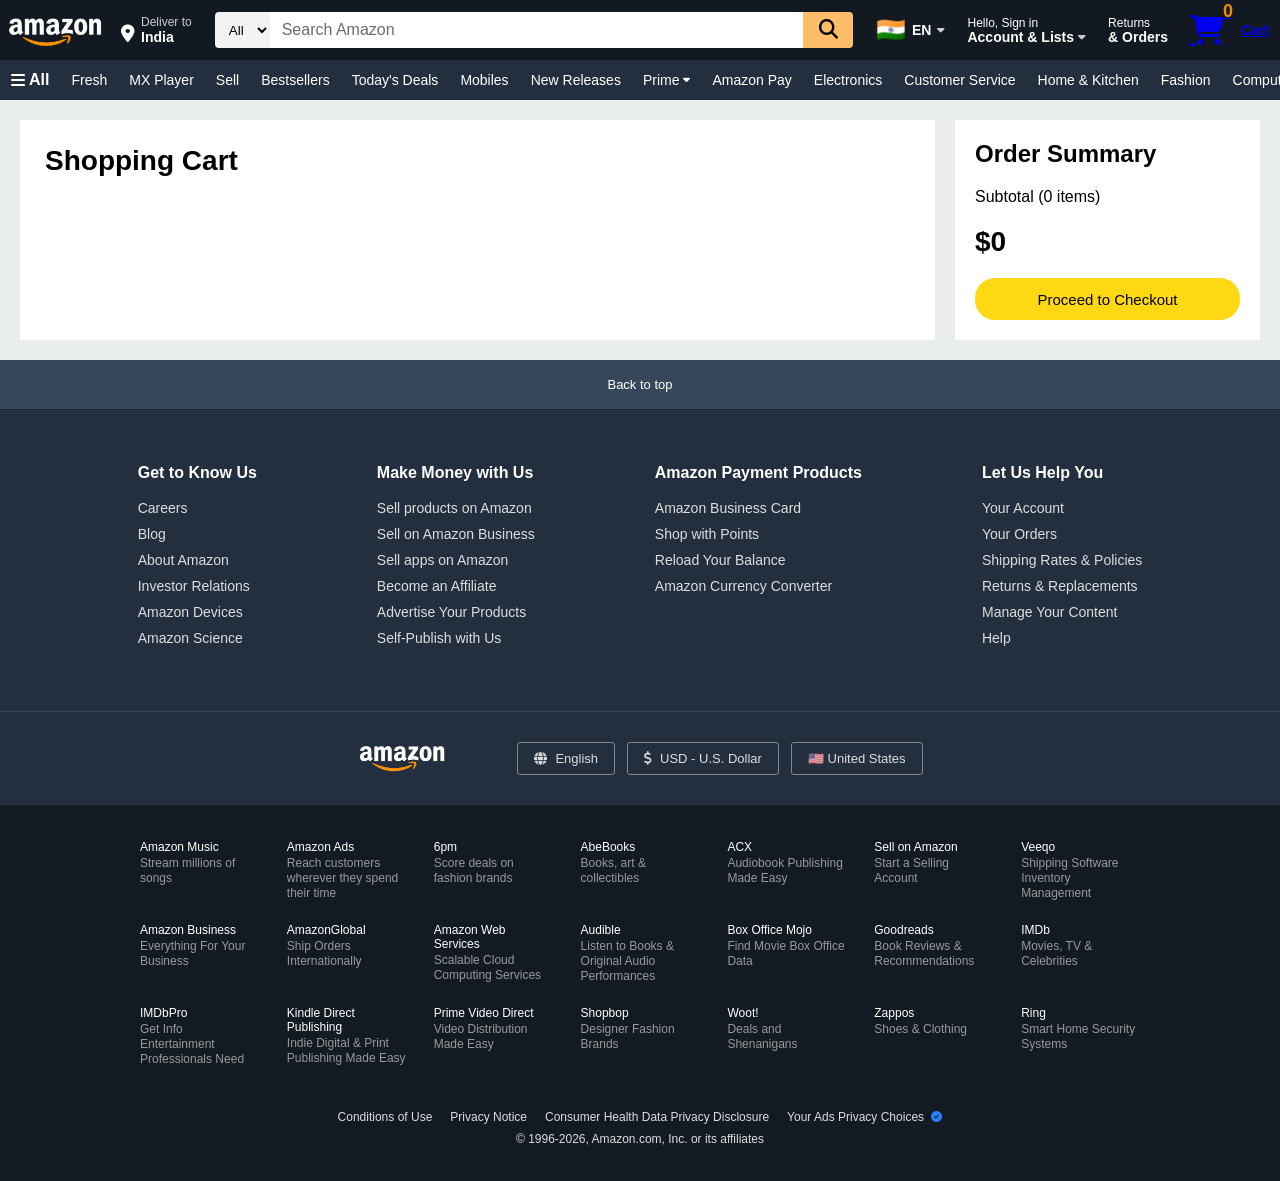
==== cart.html @ 932f5ee3 "Implement dynamic cart system and shared common functionality" ====
<!DOCTYPE html>
<html lang="en">

<head>
    <meta charset="UTF-8">
    <meta name="viewport" content="width=device-width, initial-scale=1.0">
    <title>Amazon Clone | Cart</title>
    <!-- CSS -->
    <link rel="stylesheet" href="css/cart.css">
    <link rel="stylesheet" href="css/common.css">
    <!-- Font Awesome -->
    <link rel="stylesheet" href="https://cdnjs.cloudflare.com/ajax/libs/font-awesome/6.7.2/css/all.min.css">
</head>

<body>
    <!--Navbar Starts-->
    <div class="navbar">
        <div class="nav-logo border">
            <a href="#">
                <img src="assets/icons/amazon_logo.png" alt="Amazon Logo">
            </a>
        </div>
        <div class="nav-address nav-box border">
            <div class="address-icon">
                <i class="fa-solid fa-location-dot"></i>
            </div>
            <div class="address-text">
                <p class="add-first">
                    Deliver to
                </p>
                <p class="add-second">
                    India
                </p>
            </div>
        </div>
        <div class="nav-search">
            <select class="search-select">
                <option>All</option>
                <option>Electronics</option>
                <option>Books</option>
            </select>
            <input type="text" class="search-input" placeholder="Search Amazon">
            <button class="search-button">
                <i class="fa-solid fa-magnifying-glass"></i>
            </button>
        </div>
        <div class="nav-language nav-box border">
            <span class="lang-icon">
                🇮🇳
            </span>
            <span class="lang-text">EN</span>
            <span class="lang-dropdown">
                <i class="fa-solid fa-caret-down"></i>
            </span>
        </div>
        <div class="nav-item nav-box border">
            <p class="nav-small">
                Hello, Sign in
            </p>
            <p class="nav-large">
                <span>Account & Lists</span>
                <i class="fa-solid fa-caret-down"></i>
            </p>
        </div>
        <div class="nav-item nav-box border">
            <p class="nav-small">
                Returns
            </p>
            <p class="nav-large">
                & Orders
            </p>
        </div>
        <a href="cart.html" class="nav-cart nav-box border">
            <i class="fa-solid fa-cart-shopping"></i>
            <span id="cartCount" class="cart-count">
                0
            </span>
            <span class="cart-text">
                Cart
            </span>
        </a>
    </div>
    <!-- Navbar Ends -->
    <!-- Panel Starts here-->
    <div class="panel">
        <div class="panel-all border">
            <i class="fa-solid fa-bars"></i>
            <span>All</span>
        </div>
        <div class="panel-links">
            <div class="panel-option border">
                <span>Fresh</span>
            </div>
            <div class="panel-option border">
                <span>MX Player</span>
            </div>
            <div class="panel-option border">
                <span>Sell</span>
            </div>
            <div class="panel-option border">
                <span>Bestsellers</span>
            </div>
            <div class="panel-option border">
                <span>Today's Deals</span>
            </div>
            <div class="panel-option border">
                <span>Mobiles</span>
            </div>
            <div class="panel-option border">
                <span>New Releases</span>
            </div>
            <div class="panel-option border">
                <span>Prime</span>
                <i class="fa-solid fa-caret-down"></i>
            </div>
            <div class="panel-option border">
                <span>Amazon Pay</span>
            </div>
            <div class="panel-option border">
                <span>Electronics</span>
            </div>
            <div class="panel-option border">
                <span>Customer Service</span>
            </div>
            <div class="panel-option border">
                <span>Home & Kitchen</span>
            </div>
            <div class="panel-option border">
                <span>Fashion</span>
            </div>
            <div class="panel-option border">
                <span>Computers</span>
            </div>
            <div class="panel-option border">
                <span>Toys & Games</span>
            </div>
        </div>
    </div>
    <!-- Panel Ends here -->
    <main class="cart-page">
        <section class="cart-left">
            <h1>Shopping Cart</h1>
            <div id="cartItems"></div>
        </section>
        <aside class="cart-right">
            <div class="summary-card">
                <h2>Order Summary</h2>
                <p>
                    Subtotal (<span id="totalItems">0</span> items)
                </p>
                <h3>
                    $<span id="subtotal">0</span>
                </h3>
                <button class="checkout-btn">
                    Proceed to Checkout
                </button>
            </div>
        </aside>
    </main>

    <footer>
        <div class="back-to-top">
            Back to top
        </div>
        <div class="footer-main">
            <div class="footer-column">
                <h3>Get to Know Us</h3>
                <a href="#">Careers</a>
                <a href="#">Blog</a>
                <a href="#">About Amazon</a>
                <a href="#">Investor Relations</a>
                <a href="#">Amazon Devices</a>
                <a href="#">Amazon Science</a>
            </div>
            <div class="footer-column">
                <h3>Make Money with Us</h3>
                <a href="#">Sell products on Amazon</a>
                <a href="#">Sell on Amazon Business</a>
                <a href="#">Sell apps on Amazon</a>
                <a href="#">Become an Affiliate</a>
                <a href="#">Advertise Your Products</a>
                <a href="#">Self-Publish with Us</a>
            </div>
            <div class="footer-column">
                <h3>Amazon Payment Products</h3>
                <a href="#">Amazon Business Card</a>
                <a href="#">Shop with Points</a>
                <a href="#">Reload Your Balance</a>
                <a href="#">Amazon Currency Converter</a>
            </div>
            <div class="footer-column">
                <h3>Let Us Help You</h3>
                <a href="#">Your Account</a>
                <a href="#">Your Orders</a>
                <a href="#">Shipping Rates & Policies</a>
                <a href="#">Returns & Replacements</a>
                <a href="#">Manage Your Content</a>
                <a href="#">Help</a>
            </div>
        </div>
        <div class="footer-middle">
            <div class="footer-logo">
                <img src="assets/icons/amazon_logo.png" alt="Amazon Logo">
            </div>
            <div class="footer-options">
                <button class="footer-btn">
                    <i class="fa-solid fa-globe"></i>
                    English
                </button>
                <button class="footer-btn">
                    <i class="fa-solid fa-dollar-sign"></i>
                    USD - U.S. Dollar
                </button>
                <button class="footer-btn">
                    🇺🇸 United States
                </button>
            </div>
        </div>
        <div class="footer-services">
            <div class="services-grid">
                <div class="service">
                    <h4>Amazon Music</h4>
                    <p>Stream millions of songs</p>
                </div>
                <div class="service">
                    <h4>Amazon Ads</h4>
                    <p>Reach customers wherever they spend their time</p>
                </div>
                <div class="service">
                    <h4>6pm</h4>
                    <p>Score deals on fashion brands</p>
                </div>
                <div class="service">
                    <h4>AbeBooks</h4>
                    <p>Books, art & collectibles</p>
                </div>
                <div class="service">
                    <h4>ACX</h4>
                    <p>Audiobook Publishing Made Easy</p>
                </div>
                <div class="service">
                    <h4>Sell on Amazon</h4>
                    <p>Start a Selling Account</p>
                </div>
                <div class="service">
                    <h4>Veeqo</h4>
                    <p>Shipping Software Inventory Management</p>
                </div>
                <div class="service">
                    <h4>Amazon Business</h4>
                    <p>Everything For Your Business</p>
                </div>
                <div class="service">
                    <h4>AmazonGlobal</h4>
                    <p>Ship Orders Internationally</p>
                </div>
                <div class="service">
                    <h4>Amazon Web Services</h4>
                    <p>Scalable Cloud Computing Services</p>
                </div>
                <div class="service">
                    <h4>Audible</h4>
                    <p>Listen to Books & Original Audio Performances</p>
                </div>
                <div class="service">
                    <h4>Box Office Mojo</h4>
                    <p>Find Movie Box Office Data</p>
                </div>
                <div class="service">
                    <h4>Goodreads</h4>
                    <p>Book Reviews & Recommendations</p>
                </div>
                <div class="service">
                    <h4>IMDb</h4>
                    <p>Movies, TV & Celebrities</p>
                </div>
                <div class="service">
                    <h4>IMDbPro</h4>
                    <p>Get Info Entertainment Professionals Need</p>
                </div>
                <div class="service">
                    <h4>Kindle Direct Publishing</h4>
                    <p>Indie Digital & Print Publishing Made Easy</p>
                </div>
                <div class="service">
                    <h4>Prime Video Direct</h4>
                    <p>Video Distribution Made Easy</p>
                </div>
                <div class="service">
                    <h4>Shopbop</h4>
                    <p>Designer Fashion Brands</p>
                </div>
                <div class="service">
                    <h4>Woot!</h4>
                    <p>Deals and Shenanigans</p>
                </div>
                <div class="service">
                    <h4>Zappos</h4>
                    <p>Shoes & Clothing</p>
                </div>
                <div class="service">
                    <h4>Ring</h4>
                    <p>Smart Home Security Systems</p>
                </div>
            </div>
        </div>
        <div class="footer-bottom">
            <div class="footer-bottom-links">
                <a href="#">Conditions of Use</a>
                <a href="#">Privacy Notice</a>
                <a href="#">Consumer Health Data Privacy Disclosure</a>
                <a href="#">Your Ads Privacy Choices <i class="fa-solid fa-circle-check"></i></a>
            </div>
            <p>
                © 1996-2026, Amazon.com, Inc. or its affiliates
            </p>
        </div>
    </footer>


    <!-- JavaScript -->
    <script src="js/common.js"></script>
    <script src="js/cart.js"></script>
</body>

</html>
---- css/cart.css ----
body{
    background:#eaeded;
}
.cart-page{
    max-width:1500px;
    margin:20px auto;
    display:grid;
    grid-template-columns:3fr 1fr;
    gap:20px;
    padding:0 20px;
}
.cart-left{
    background:white;
    padding:25px;
}
.cart-left h1{
    font-size:28px;
    margin-bottom:25px;
}
.cart-right{
    background:white;
    padding:20px;
    height:fit-content;
}
.summary-card h2{
    margin-bottom:20px;
}
.summary-card h3{
    margin:20px 0;
    font-size:28px;
}
.checkout-btn{
    width:100%;
    height:42px;
    border:none;
    border-radius:20px;
    background:#FFD814;
    cursor:pointer;
    font-size:15px;
}
.checkout-btn:hover{
    background:#F7CA00;
}
.cart-item{
    display:flex;
    gap:20px;
    padding:20px 0;
    border-bottom:1px solid #ddd;
}
.cart-item img{
    width:170px;
    height:170px;
    object-fit:contain;
}
.cart-info{
    flex:1;
}
.cart-info h3{
    font-size:20px;
    margin-bottom:12px;
    font-weight:500;
}
.cart-info h2{
    color:#B12704;
}
---- css/common.css ----
body {
   
    font-family: Arial, Helvetica, sans-serif;
}
* {
    margin: 0;
    padding: 0;
    box-sizing: border-box;
}
/*           NAVBAR            */
.navbar {
    display: flex;
    height: 60px;
    background-color: #131921;
    color: white;
}
.nav-logo{
    width:110px;
    height:60px;
    padding-top:4px;
    display:flex;
    justify-content:center;
    align-items:center;
}
.nav-logo a{
    display:flex;
    justify-content:center;
    align-items:center;
    width:100%;
    height:100%;
}
.nav-logo img{
    width:98px;
    height:auto;
    object-fit:contain;
    display:block;
}
.border {
    border: 1.5px solid transparent;
    border-radius: 2px;
}

.border:hover {
    border: 1.5px solid white;
    border-radius: 2px;

}

.nav-address{
    display:flex;
    align-items:center;
    padding:0 10px;
    cursor:pointer;
}.address-icon{
    color:white;
    font-size:18px;
    margin-right:6px;
    margin-top:8px;
}
.address-text{
    display:flex;
    flex-direction:column;
}
.add-first {
    color: #cccccc;
    font-size: 0.75rem;
}
.add-second {
    color: white;
    font-size: 0.875rem;
    font-weight: bold;
}
.nav-search {
    border: 2px solid transparent;
    display: flex;
    flex-grow: 1;
    height: 40px;
    margin: 0 10px;
    align-self: center;

}

.search-select {
    width: 55px;
    border: none;
    border-top-left-radius: 4px;
    border-bottom-left-radius: 4px;
    text-align: center;
    background-color: #f3f3f3;
    cursor: pointer;
}

.search-input {
    flex-grow: 1;
    border: none;
    padding: 0 12px;
    font-size: 1rem;
}

.search-input::placeholder {
    color: #6b6b6b;
}

.search-button {
    width: 50px;
    border: none;
    background-color: #febd69;
    border-top-right-radius: 4px;
    border-bottom-right-radius: 4px;
    font-size: 1.2rem;
    cursor: pointer;
}

.nav-search:hover {
    border-color: #f3a847;

}

.nav-language {
    display: flex;
    align-items: center;
    padding: 0 10px;
    cursor: pointer;
    gap: 6px;
    justify-content: center;
}

.lang-icon {
    font-size: 1.5rem;
}

.lang-text {
    font-weight: bold;
    font-size: 0.875rem;
}

.lang-dropdown {

    font-size: 0.75rem;
    color: #cccccc;
}

.nav-large {
    display: flex;
    align-items: center;
    justify-content: flex-start;
    gap: 4px;
    font-size: 14px;
    font-weight: 700;
    line-height: 15px;
}

.nav-large i {
    font-size: 0.75rem;
    color: #cccccc;
}

.nav-item {
    height: 60px;
    display: flex;
    flex-direction: column;
    justify-content: center;
    align-items: flex-start;
    padding: 0 10px;
    cursor: pointer;
    text-align: left;
}

.nav-small {
    font-size: 0.75rem;
    line-height:14px;
}

.nav-cart {
    display: flex;
    align-items: center;
    justify-content: center;
    padding: 0 10px;
    gap: 5px;
    cursor: pointer;
}
.cart-count{
    color:#F08804;
    font-size:18px;
    font-weight:700;
    margin-left:-6px;
    margin-right:3px;
    align-self:flex-start;
}
.cart-text {
    font-size: 0.875rem;
    font-weight: bold;


}

.nav-cart i {
    font-size: 30px;
}


.nav-box {
    height: 60px;
}
/*          NAVBAR           */
/*            PANEL          */
.panel {
    height: 40px;
    background-color: #232f3e;
    color: white;

    display: flex;
    align-items: center;
}

.panel-all {
    display: flex;
    align-items: center;
    gap: 4px;
    height: 100%;
    padding: 0 10px;
    cursor: pointer;

    font-weight: 600;

}

.panel-links {
    display: flex;
    align-items: center;
    height: 100%;
    flex-grow: 1;
}

.panel-option {
    display: flex;
    align-items: center;
    height: 100%;
    padding: 0 10px;
    cursor: pointer;
    font-size: 0.875rem;
    white-space: nowrap;
    gap: 4px;
}

.panel-option i {
    font-size: 0.7rem;
}
/*==========PANEL===========*/

/*================ FOOTER =================*/
.back-to-top{
    height:49px;
    background:#37475A;
    color:white;
    display:flex;
    justify-content:center;
    align-items:center;
    font-size:13px;
    cursor:pointer;
    transition:.2s;
}
.back-to-top:hover{
    background:#485769;
}
.footer-main{
    background:#232F3E;
    color:white;
    display:flex;
    justify-content:center;
    gap:120px;
    padding:55px 60px;
}
.footer-column{
    display:flex;
    flex-direction:column;
}
.footer-column h3{
    font-size:16px;
    font-weight:700;
    margin-bottom:18px;
}
.footer-column a{
    color:#DDDDDD;
    text-decoration:none;
    font-size:14px;
    margin-bottom:10px;
}
.footer-column a:hover{
    text-decoration:underline;
}
.footer-middle{
    background: #232F3E;
    border-top:1px solid #3a4553;
    display:flex;
    justify-content:center;
    align-items:center;
    gap:70px;
    padding: 30px 20px;
}
.footer-logo{
    display:flex;
    justify-content:center;
    align-items:center;
}
.footer-logo img{
    width:90px;
    height:auto;
    display: block;
}
.footer-options{
    display:flex;
    gap:12px;
}
.footer-btn{
    background:transparent;
    color:#DDD;
    border:1px solid #848688;
    border-radius:3px;
    padding: 8px 16px;
    cursor:pointer;
    font-size:13px;
    font-weight:400;
    display:flex;
    align-items:center;
    gap:8px;
}
.footer-btn:hover{
    border-color:white;
}
.footer-links{
    gap:90px;
}
.footer-services{
    background:#131A22;
    padding:35px 0 25px;
}
.services-grid{
    width:1000px;
    margin:auto;
    display:grid;
    grid-template-columns:repeat(7,1fr);
    gap:22px 28px;
}
.service{
    cursor:pointer
}
.service h4{
    color:white;
    font-size:12px;
    font-weight:400;
    margin-bottom:2px;
}
.service p{
    color:#999;
    font-size:12px;
    line-height:1.25;
}
.service:hover h4, .service:hover p{
    text-decoration:underline;
}
.footer-bottom{
    background:#131A22;
    text-align:center;
    padding:18px 0 35px;
}
.footer-bottom-links{
    display:flex;
    justify-content: center;
    align-items: center;
    gap: 18px;
    flex-wrap: wrap;
    margin-bottom: 8px;
}
.footer-bottom-links a{
    color:#DDD;
    font-size:12px;
    text-decoration: none;
}
.footer-bottom-links a:hover{
    text-decoration: underline;
}
.footer-bottom p{
    color:#DDD;
    font-size: 12px;
}
.footer-bottom i{
    color:#2A7FFF;
    margin-left:4px;
    font-size:11px;
}
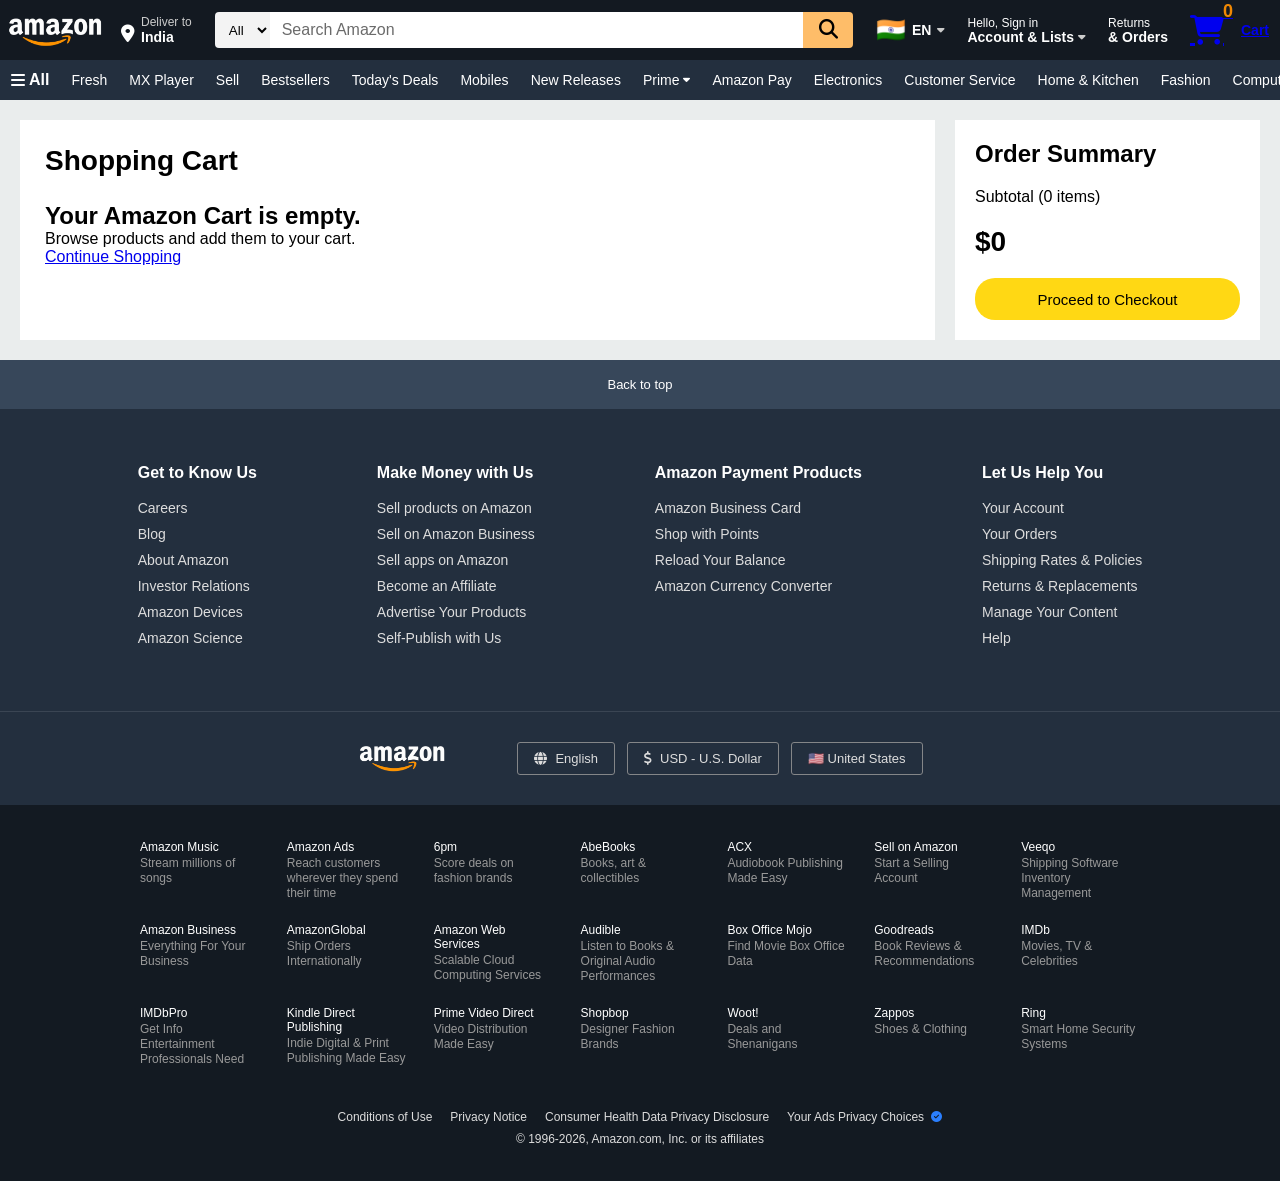
==== commit 36f66cd0: "refactor: separate product data into dedicated products module" ====
--- a/cart.html
+++ b/cart.html
@@ -319,6 +319,7 @@
 
 
     <!-- JavaScript -->
+    <script src="js/products.js"></script>
     <script src="js/common.js"></script>
     <script src="js/cart.js"></script>
 </body>
--- a/css/cart.css
+++ b/css/cart.css
@@ -62,4 +62,42 @@
 }
 .cart-info h2{
     color:#B12704;
+}
+.qty-controls{
+display:flex;
+align-items:center;
+gap:12px;
+margin:18px 0;
+}
+.qty-controls button{
+width:34px;
+height:34px;
+border:none;
+border-radius:50%;
+background:#FFD814;
+cursor:pointer;
+font-size:20px;
+font-weight:bold;
+transition:.2s;
+}
+.qty-controls button:hover{
+background:#F7CA00;
+}
+.qty-controls span{
+font-size:18px;
+font-weight:bold;
+min-width:24px;
+text-align:center;
+}
+.delete-btn{
+background:none;
+border:none;
+color:#007185;
+cursor:pointer;
+font-size:15px;
+padding:0;
+}
+.delete-btn:hover{
+color:#C7511F;
+text-decoration:underline;
 }
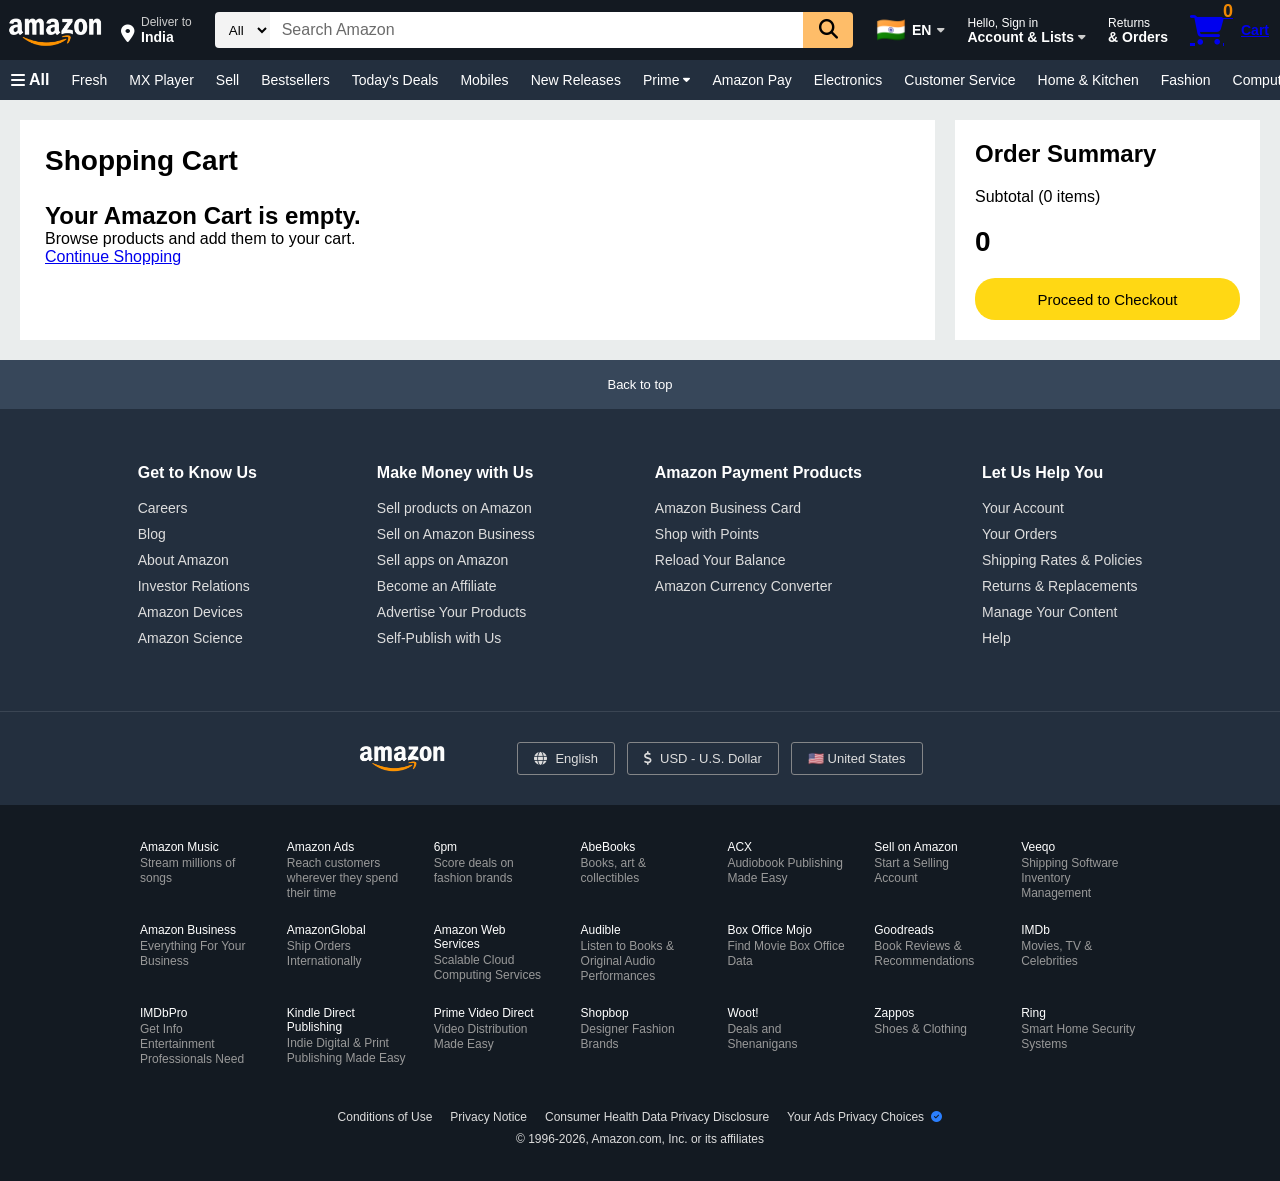
==== commit 490c01fb: "Complete dynamic shopping cart with quantity management and shared utilities" ====
--- a/cart.html
+++ b/cart.html
@@ -149,7 +149,7 @@
                     Subtotal (<span id="totalItems">0</span> items)
                 </p>
                 <h3>
-                    $<span id="subtotal">0</span>
+                    <span id="subtotal">$0</span>
                 </h3>
                 <button class="checkout-btn">
                     Proceed to Checkout
@@ -320,6 +320,7 @@
 
     <!-- JavaScript -->
     <script src="js/products.js"></script>
+    <script src="js/utils.js"></script>
     <script src="js/common.js"></script>
     <script src="js/cart.js"></script>
 </body>
--- a/css/common.css
+++ b/css/common.css
@@ -389,3 +389,21 @@
     margin-left:4px;
     font-size:11px;
 }
+.toast{
+position:fixed;
+bottom:30px;
+right:30px;
+background:#131921;
+color:white;
+padding:14px 22px;
+border-radius:8px;
+font-size:15px;
+opacity:0;
+transform:translateY(20px);
+transition:.3s;
+z-index:9999;
+}
+.toast.show{
+opacity:1;
+transform:translateY(0);
+}
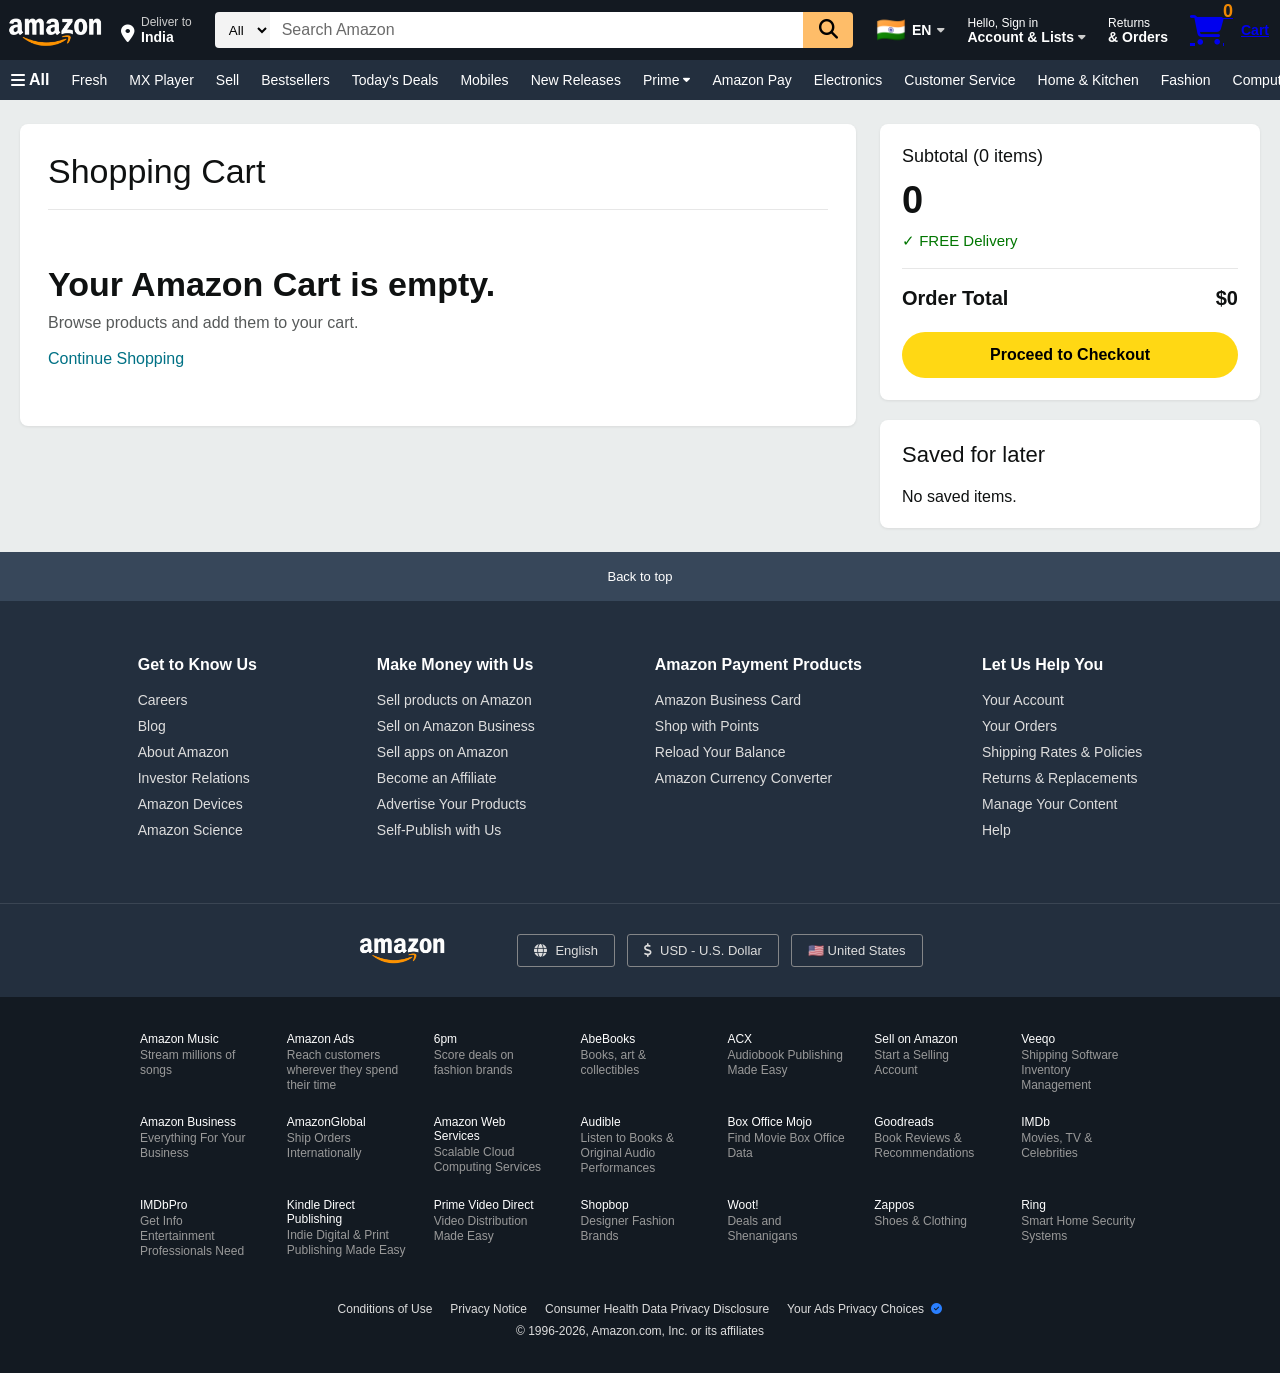
==== commit 4c37902c: "feat: complete Amazon-inspired cart page redesign" ====
--- a/cart.html
+++ b/cart.html
@@ -138,24 +138,63 @@
     </div>
     <!-- Panel Ends here -->
     <main class="cart-page">
+
         <section class="cart-left">
+
             <h1>Shopping Cart</h1>
+
+            <hr class="cart-divider">
+
             <div id="cartItems"></div>
+
         </section>
+
         <aside class="cart-right">
+
             <div class="summary-card">
-                <h2>Order Summary</h2>
-                <p>
+
+                <h2 class="summary-title">
                     Subtotal (<span id="totalItems">0</span> items)
+                </h2>
+
+                <h3 id="subtotal">$0</h3>
+
+                <p class="summary-delivery">
+                    ✓ FREE Delivery
                 </p>
-                <h3>
-                    <span id="subtotal">$0</span>
-                </h3>
+
+                <hr class="summary-divider">
+
+                <div class="summary-total">
+
+                    <span>Order Total</span>
+
+                    <span id="summaryTotal">$0</span>
+
+                </div>
+
                 <button class="checkout-btn">
+
                     Proceed to Checkout
+
                 </button>
-            </div>
+
+            </div>
+
+            <section class="saved-section">
+
+                <h2 class="saved-heading">
+
+                    Saved for later
+
+                </h2>
+
+                <div id="savedItems"></div>
+
+            </section>
+
         </aside>
+
     </main>
 
     <footer>
--- a/css/cart.css
+++ b/css/cart.css
@@ -1,103 +1,687 @@
+/* ==========================================
+   CART PAGE
+========================================== */
+
 body{
     background:#eaeded;
-}
+    font-family:Arial, Helvetica, sans-serif;
+    color:#0f1111;
+}
+
+/* ==========================================
+   MAIN LAYOUT
+========================================== */
+
 .cart-page{
+
     max-width:1500px;
-    margin:20px auto;
+
+    margin:24px auto;
+
+    padding:0 20px;
+
     display:grid;
-    grid-template-columns:3fr 1fr;
+
+    grid-template-columns:minmax(0,3fr) 380px;
+
+    gap:24px;
+
+    align-items:start;
+
+}
+
+/* ==========================================
+   LEFT SECTION
+========================================== */
+
+.cart-left{
+
+    background:#fff;
+
+    border-radius:8px;
+
+    padding:28px;
+
+    box-shadow:0 1px 3px rgba(15,17,17,.08);
+
+}
+
+.cart-left h1{
+
+    font-size:34px;
+
+    font-weight:500;
+
+    margin-bottom:18px;
+
+    color:#0f1111;
+
+}
+
+.cart-divider{
+
+    border:none;
+
+    border-top:1px solid #e7e7e7;
+
+    margin-bottom:25px;
+
+}
+
+/* ==========================================
+   RIGHT COLUMN
+========================================== */
+
+.cart-right{
+
+    display:flex;
+
+    flex-direction:column;
+
     gap:20px;
-    padding:0 20px;
-}
-.cart-left{
-    background:white;
-    padding:25px;
-}
-.cart-left h1{
+
+}
+
+/* ==========================================
+   ORDER SUMMARY
+========================================== */
+
+.summary-card{
+
+    background:#fff;
+
+    border-radius:8px;
+
+    padding:22px;
+
+    box-shadow:0 1px 3px rgba(15,17,17,.08);
+
+}
+
+.summary-title{
+
+    font-size:18px;
+
+    font-weight:500;
+
+    margin-bottom:12px;
+
+}
+
+#subtotal{
+
+    display:block;
+
+    font-size:38px;
+
+    font-weight:700;
+
+    margin:10px 0;
+
+}
+
+.summary-delivery{
+
+    color:#007600;
+
+    font-size:15px;
+
+    margin-bottom:18px;
+
+}
+
+.summary-divider{
+
+    border:none;
+
+    border-top:1px solid #e7e7e7;
+
+    margin:18px 0;
+
+}
+
+.summary-total{
+
+    display:flex;
+
+    justify-content:space-between;
+
+    align-items:center;
+
+    font-size:20px;
+
+    font-weight:700;
+
+    margin-bottom:22px;
+
+}
+
+.checkout-btn{
+
+    width:100%;
+
+    height:46px;
+
+    border:none;
+
+    border-radius:999px;
+
+    background:#ffd814;
+
+    cursor:pointer;
+
+    font-size:16px;
+
+    font-weight:600;
+
+    transition:.2s;
+
+}
+
+.checkout-btn:hover{
+
+    background:#f7ca00;
+
+}
+
+/* ==========================================
+   EMPTY CART
+========================================== */
+
+.empty-cart{
+
+    padding:30px 0;
+
+}
+
+.empty-cart h2{
+
+    font-size:34px;
+
+    margin-bottom:10px;
+
+}
+
+.empty-cart p{
+
+    color:#565959;
+
+    margin-bottom:18px;
+
+}
+
+.empty-cart a{
+
+    color:#007185;
+
+    text-decoration:none;
+
+    font-weight:500;
+
+}
+
+.empty-cart a:hover{
+
+    text-decoration:underline;
+
+}
+
+/* ==========================================
+   CART ITEM
+========================================== */
+
+.cart-item{
+
+    display:grid;
+
+    grid-template-columns:170px 1fr 140px;
+
+    gap:22px;
+
+    padding:20px 0;
+
+    border-bottom:1px solid #e7e7e7;
+
+    align-items:flex-start;
+
+}
+
+/* ---------- IMAGE ---------- */
+
+.cart-image{
+
+    width:170px;
+
+    display:flex;
+
+    justify-content:center;
+
+    align-items:flex-start;
+
+}
+
+.cart-image img{
+
+    width:150px;
+
+    height:150px;
+
+    object-fit:contain;
+
+}
+
+/* ---------- DETAILS ---------- */
+
+.cart-details{
+
+    display:flex;
+
+    flex-direction:column;
+
+}
+
+.cart-title{
+
+    font-size:22px;
+
+    font-weight:400;
+
+    line-height:1.4;
+
+    color:#0f1111;
+
+    margin-bottom:10px;
+
+}
+
+.stock{
+
+    color:#007600;
+
+    font-size:15px;
+
+    margin-bottom:6px;
+
+}
+
+.delivery{
+
+    color:#565959;
+
+    font-size:14px;
+
+    margin-bottom:16px;
+
+}
+
+/* ---------- PRICE ---------- */
+
+.cart-price{
+
     font-size:28px;
-    margin-bottom:25px;
-}
-.cart-right{
-    background:white;
-    padding:20px;
-    height:fit-content;
-}
-.summary-card h2{
+
+    font-weight:700;
+
+    color:#0f1111;
+
+    text-align:right;
+
+    white-space:nowrap;
+
+}
+
+/* ==========================================
+   CART ACTIONS
+========================================== */
+
+.cart-actions{
+
+    display:flex;
+
+    align-items:center;
+
+    flex-wrap:wrap;
+
+    gap:12px;
+
+    margin-top:18px;
+
+}
+
+/* ---------- QUANTITY ---------- */
+
+.qty-select{
+
+    appearance:none;
+    -webkit-appearance:none;
+    -moz-appearance:none;
+
+    min-width:92px;
+
+    height:32px;
+
+    padding:0 34px 0 12px;
+
+    border:1px solid #d5d9d9;
+
+    border-radius:8px;
+
+    background:#f0f2f2;
+
+    cursor:pointer;
+
+    font-size:14px;
+
+    transition:.2s;
+
+    background-image:url("data:image/svg+xml,%3Csvg xmlns='http://www.w3.org/2000/svg' width='14' height='14' fill='%23555555' viewBox='0 0 16 16'%3E%3Cpath d='M1.5 5l6.5 6 6.5-6z'/%3E%3C/svg%3E");
+
+    background-repeat:no-repeat;
+
+    background-position:right 10px center;
+
+}
+
+.qty-select:hover{
+
+    background:#eaeded;
+
+}
+
+.qty-select:focus{
+
+    outline:none;
+
+    border-color:#f08804;
+
+    box-shadow:0 0 0 3px rgba(240,136,4,.25);
+
+}
+
+/* ---------- LINKS ---------- */
+
+.delete-btn,
+.save-btn,
+.share-btn{
+
+    border:none;
+
+    background:none;
+
+    padding:0;
+
+    color:#007185;
+
+    font-size:14px;
+
+    cursor:pointer;
+
+    transition:.2s;
+
+}
+
+.delete-btn:hover,
+.save-btn:hover,
+.share-btn:hover{
+
+    color:#c7511f;
+
+    text-decoration:underline;
+
+}
+
+/* ---------- DIVIDER ---------- */
+
+.divider{
+
+    color:#d5d9d9;
+
+    user-select:none;
+
+}
+
+/* ==========================================
+   SAVED FOR LATER
+========================================== */
+
+.saved-section{
+
+    background:#fff;
+
+    border-radius:8px;
+
+    padding:22px;
+
+    box-shadow:0 1px 3px rgba(15,17,17,.08);
+
+}
+
+.saved-heading{
+
+    font-size:22px;
+
+    font-weight:500;
+
     margin-bottom:20px;
-}
-.summary-card h3{
-    margin:20px 0;
-    font-size:28px;
-}
-.checkout-btn{
-    width:100%;
-    height:42px;
+
+    color:#0f1111;
+
+}
+
+.saved-item{
+
+    display:flex;
+
+    gap:16px;
+
+    padding:18px 0;
+
+    border-bottom:1px solid #e7e7e7;
+
+    align-items:flex-start;
+
+}
+
+.saved-item:last-child{
+
+    border-bottom:none;
+
+}
+
+.saved-item img{
+
+    width:90px;
+
+    height:90px;
+
+    object-fit:contain;
+
+    flex-shrink:0;
+
+}
+
+.saved-info{
+
+    flex:1;
+
+    display:flex;
+
+    flex-direction:column;
+
+    gap:8px;
+
+}
+
+.saved-info h3{
+
+    font-size:15px;
+
+    font-weight:500;
+
+    line-height:1.4;
+
+    color:#0f1111;
+
+    margin:0;
+
+}
+
+.saved-info p{
+
+    font-size:18px;
+
+    font-weight:700;
+
+    margin:0;
+
+}
+
+.saved-info button{
+
+    width:max-content;
+
+}
+
+.move-btn{
+
+    background:#ffd814;
+
     border:none;
-    border-radius:20px;
-    background:#FFD814;
+
+    border-radius:999px;
+
+    padding:8px 18px;
+
     cursor:pointer;
-    font-size:15px;
-}
-.checkout-btn:hover{
-    background:#F7CA00;
-}
-.cart-item{
-    display:flex;
-    gap:20px;
-    padding:20px 0;
-    border-bottom:1px solid #ddd;
-}
-.cart-item img{
-    width:170px;
-    height:170px;
-    object-fit:contain;
-}
-.cart-info{
-    flex:1;
-}
-.cart-info h3{
-    font-size:20px;
-    margin-bottom:12px;
-    font-weight:500;
-}
-.cart-info h2{
-    color:#B12704;
-}
-.qty-controls{
-display:flex;
-align-items:center;
-gap:12px;
-margin:18px 0;
-}
-.qty-controls button{
-width:34px;
-height:34px;
-border:none;
-border-radius:50%;
-background:#FFD814;
-cursor:pointer;
-font-size:20px;
-font-weight:bold;
-transition:.2s;
-}
-.qty-controls button:hover{
-background:#F7CA00;
-}
-.qty-controls span{
-font-size:18px;
-font-weight:bold;
-min-width:24px;
-text-align:center;
-}
-.delete-btn{
-background:none;
-border:none;
-color:#007185;
-cursor:pointer;
-font-size:15px;
-padding:0;
-}
-.delete-btn:hover{
-color:#C7511F;
-text-decoration:underline;
-}+
+    font-size:14px;
+
+    transition:.2s;
+
+}
+
+.move-btn:hover{
+
+    background:#f7ca00;
+
+}
+
+.saved-delete-btn{
+
+    background:none;
+
+    border:none;
+
+    color:#007185;
+
+    cursor:pointer;
+
+    padding:0;
+
+    font-size:14px;
+
+}
+
+.saved-delete-btn:hover{
+
+    color:#c7511f;
+
+    text-decoration:underline;
+
+}
+
+/* ==========================================
+   RESPONSIVE
+========================================== */
+
+@media (max-width:1100px){
+
+    .cart-page{
+
+        grid-template-columns:1fr;
+
+    }
+
+    .cart-right{
+
+        order:-1;
+
+    }
+
+}
+
+@media (max-width:768px){
+
+    .cart-item{
+
+        grid-template-columns:1fr;
+
+        gap:15px;
+
+    }
+
+    .cart-image{
+
+        width:100%;
+
+        justify-content:center;
+
+    }
+
+    .cart-image img{
+
+        width:180px;
+
+        height:180px;
+
+    }
+
+    .cart-price{
+
+        text-align:left;
+
+        margin-top:10px;
+
+    }
+
+    .cart-actions{
+
+        gap:8px;
+
+    }
+
+}
+
+@media (max-width:500px){
+
+    .cart-page{
+
+        padding:0 10px;
+
+    }
+
+    .cart-left{
+
+        padding:18px;
+
+    }
+
+    .summary-card{
+
+        padding:18px;
+
+    }
+
+    .saved-section{
+
+        padding:18px;
+
+    }
+
+    .cart-left h1{
+
+        font-size:30px;
+
+    }
+
+}
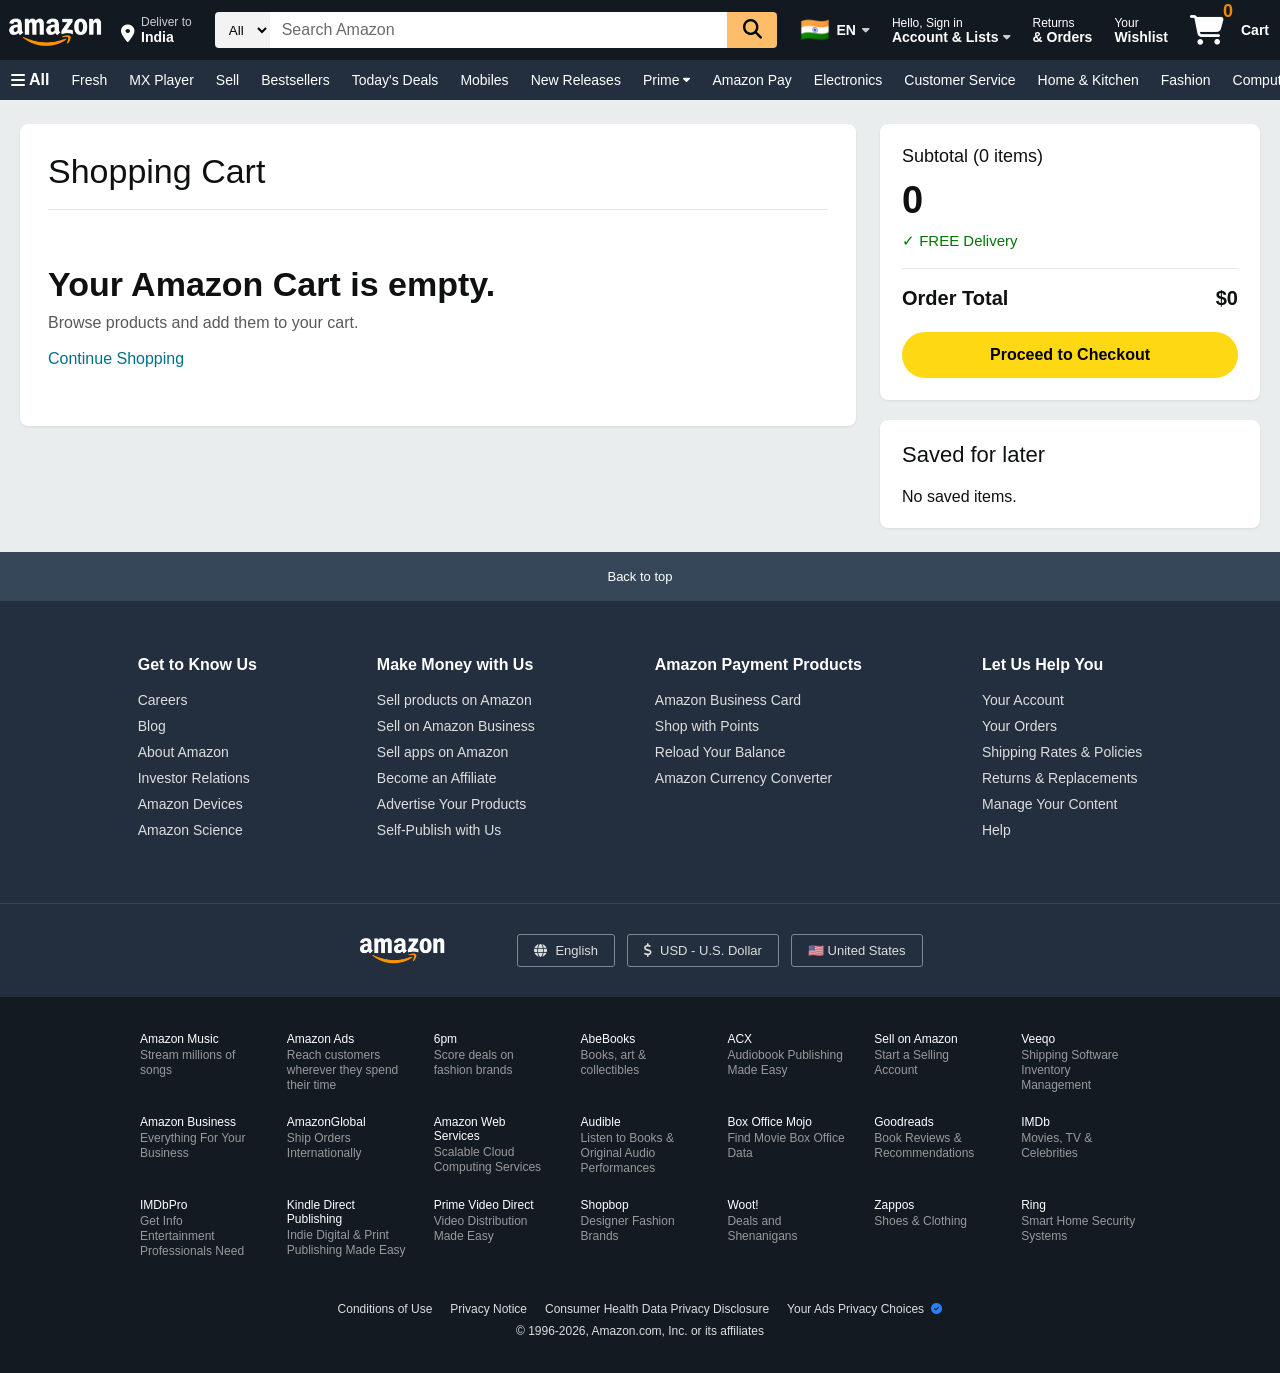
==== commit ecceb1aa: "Implement shared layout and complete wishlist functionality" ====
--- a/cart.html
+++ b/cart.html
@@ -14,128 +14,8 @@
 
 <body>
     <!--Navbar Starts-->
-    <div class="navbar">
-        <div class="nav-logo border">
-            <a href="#">
-                <img src="assets/icons/amazon_logo.png" alt="Amazon Logo">
-            </a>
-        </div>
-        <div class="nav-address nav-box border">
-            <div class="address-icon">
-                <i class="fa-solid fa-location-dot"></i>
-            </div>
-            <div class="address-text">
-                <p class="add-first">
-                    Deliver to
-                </p>
-                <p class="add-second">
-                    India
-                </p>
-            </div>
-        </div>
-        <div class="nav-search">
-            <select class="search-select">
-                <option>All</option>
-                <option>Electronics</option>
-                <option>Books</option>
-            </select>
-            <input type="text" class="search-input" placeholder="Search Amazon">
-            <button class="search-button">
-                <i class="fa-solid fa-magnifying-glass"></i>
-            </button>
-        </div>
-        <div class="nav-language nav-box border">
-            <span class="lang-icon">
-                🇮🇳
-            </span>
-            <span class="lang-text">EN</span>
-            <span class="lang-dropdown">
-                <i class="fa-solid fa-caret-down"></i>
-            </span>
-        </div>
-        <div class="nav-item nav-box border">
-            <p class="nav-small">
-                Hello, Sign in
-            </p>
-            <p class="nav-large">
-                <span>Account & Lists</span>
-                <i class="fa-solid fa-caret-down"></i>
-            </p>
-        </div>
-        <div class="nav-item nav-box border">
-            <p class="nav-small">
-                Returns
-            </p>
-            <p class="nav-large">
-                & Orders
-            </p>
-        </div>
-        <a href="cart.html" class="nav-cart nav-box border">
-            <i class="fa-solid fa-cart-shopping"></i>
-            <span id="cartCount" class="cart-count">
-                0
-            </span>
-            <span class="cart-text">
-                Cart
-            </span>
-        </a>
-    </div>
-    <!-- Navbar Ends -->
-    <!-- Panel Starts here-->
-    <div class="panel">
-        <div class="panel-all border">
-            <i class="fa-solid fa-bars"></i>
-            <span>All</span>
-        </div>
-        <div class="panel-links">
-            <div class="panel-option border">
-                <span>Fresh</span>
-            </div>
-            <div class="panel-option border">
-                <span>MX Player</span>
-            </div>
-            <div class="panel-option border">
-                <span>Sell</span>
-            </div>
-            <div class="panel-option border">
-                <span>Bestsellers</span>
-            </div>
-            <div class="panel-option border">
-                <span>Today's Deals</span>
-            </div>
-            <div class="panel-option border">
-                <span>Mobiles</span>
-            </div>
-            <div class="panel-option border">
-                <span>New Releases</span>
-            </div>
-            <div class="panel-option border">
-                <span>Prime</span>
-                <i class="fa-solid fa-caret-down"></i>
-            </div>
-            <div class="panel-option border">
-                <span>Amazon Pay</span>
-            </div>
-            <div class="panel-option border">
-                <span>Electronics</span>
-            </div>
-            <div class="panel-option border">
-                <span>Customer Service</span>
-            </div>
-            <div class="panel-option border">
-                <span>Home & Kitchen</span>
-            </div>
-            <div class="panel-option border">
-                <span>Fashion</span>
-            </div>
-            <div class="panel-option border">
-                <span>Computers</span>
-            </div>
-            <div class="panel-option border">
-                <span>Toys & Games</span>
-            </div>
-        </div>
-    </div>
+    <div id="navbar-container"></div>
+
     <!-- Panel Ends here -->
     <main class="cart-page">
 
@@ -173,11 +53,15 @@
 
                 </div>
 
-                <button class="checkout-btn">
+                <a href="checkout.html">
 
-                    Proceed to Checkout
+                    <button class="checkout-btn">
 
-                </button>
+                        Proceed to Checkout
+
+                    </button>
+
+                </a>
 
             </div>
 
@@ -197,165 +81,7 @@
 
     </main>
 
-    <footer>
-        <div class="back-to-top">
-            Back to top
-        </div>
-        <div class="footer-main">
-            <div class="footer-column">
-                <h3>Get to Know Us</h3>
-                <a href="#">Careers</a>
-                <a href="#">Blog</a>
-                <a href="#">About Amazon</a>
-                <a href="#">Investor Relations</a>
-                <a href="#">Amazon Devices</a>
-                <a href="#">Amazon Science</a>
-            </div>
-            <div class="footer-column">
-                <h3>Make Money with Us</h3>
-                <a href="#">Sell products on Amazon</a>
-                <a href="#">Sell on Amazon Business</a>
-                <a href="#">Sell apps on Amazon</a>
-                <a href="#">Become an Affiliate</a>
-                <a href="#">Advertise Your Products</a>
-                <a href="#">Self-Publish with Us</a>
-            </div>
-            <div class="footer-column">
-                <h3>Amazon Payment Products</h3>
-                <a href="#">Amazon Business Card</a>
-                <a href="#">Shop with Points</a>
-                <a href="#">Reload Your Balance</a>
-                <a href="#">Amazon Currency Converter</a>
-            </div>
-            <div class="footer-column">
-                <h3>Let Us Help You</h3>
-                <a href="#">Your Account</a>
-                <a href="#">Your Orders</a>
-                <a href="#">Shipping Rates & Policies</a>
-                <a href="#">Returns & Replacements</a>
-                <a href="#">Manage Your Content</a>
-                <a href="#">Help</a>
-            </div>
-        </div>
-        <div class="footer-middle">
-            <div class="footer-logo">
-                <img src="assets/icons/amazon_logo.png" alt="Amazon Logo">
-            </div>
-            <div class="footer-options">
-                <button class="footer-btn">
-                    <i class="fa-solid fa-globe"></i>
-                    English
-                </button>
-                <button class="footer-btn">
-                    <i class="fa-solid fa-dollar-sign"></i>
-                    USD - U.S. Dollar
-                </button>
-                <button class="footer-btn">
-                    🇺🇸 United States
-                </button>
-            </div>
-        </div>
-        <div class="footer-services">
-            <div class="services-grid">
-                <div class="service">
-                    <h4>Amazon Music</h4>
-                    <p>Stream millions of songs</p>
-                </div>
-                <div class="service">
-                    <h4>Amazon Ads</h4>
-                    <p>Reach customers wherever they spend their time</p>
-                </div>
-                <div class="service">
-                    <h4>6pm</h4>
-                    <p>Score deals on fashion brands</p>
-                </div>
-                <div class="service">
-                    <h4>AbeBooks</h4>
-                    <p>Books, art & collectibles</p>
-                </div>
-                <div class="service">
-                    <h4>ACX</h4>
-                    <p>Audiobook Publishing Made Easy</p>
-                </div>
-                <div class="service">
-                    <h4>Sell on Amazon</h4>
-                    <p>Start a Selling Account</p>
-                </div>
-                <div class="service">
-                    <h4>Veeqo</h4>
-                    <p>Shipping Software Inventory Management</p>
-                </div>
-                <div class="service">
-                    <h4>Amazon Business</h4>
-                    <p>Everything For Your Business</p>
-                </div>
-                <div class="service">
-                    <h4>AmazonGlobal</h4>
-                    <p>Ship Orders Internationally</p>
-                </div>
-                <div class="service">
-                    <h4>Amazon Web Services</h4>
-                    <p>Scalable Cloud Computing Services</p>
-                </div>
-                <div class="service">
-                    <h4>Audible</h4>
-                    <p>Listen to Books & Original Audio Performances</p>
-                </div>
-                <div class="service">
-                    <h4>Box Office Mojo</h4>
-                    <p>Find Movie Box Office Data</p>
-                </div>
-                <div class="service">
-                    <h4>Goodreads</h4>
-                    <p>Book Reviews & Recommendations</p>
-                </div>
-                <div class="service">
-                    <h4>IMDb</h4>
-                    <p>Movies, TV & Celebrities</p>
-                </div>
-                <div class="service">
-                    <h4>IMDbPro</h4>
-                    <p>Get Info Entertainment Professionals Need</p>
-                </div>
-                <div class="service">
-                    <h4>Kindle Direct Publishing</h4>
-                    <p>Indie Digital & Print Publishing Made Easy</p>
-                </div>
-                <div class="service">
-                    <h4>Prime Video Direct</h4>
-                    <p>Video Distribution Made Easy</p>
-                </div>
-                <div class="service">
-                    <h4>Shopbop</h4>
-                    <p>Designer Fashion Brands</p>
-                </div>
-                <div class="service">
-                    <h4>Woot!</h4>
-                    <p>Deals and Shenanigans</p>
-                </div>
-                <div class="service">
-                    <h4>Zappos</h4>
-                    <p>Shoes & Clothing</p>
-                </div>
-                <div class="service">
-                    <h4>Ring</h4>
-                    <p>Smart Home Security Systems</p>
-                </div>
-            </div>
-        </div>
-        <div class="footer-bottom">
-            <div class="footer-bottom-links">
-                <a href="#">Conditions of Use</a>
-                <a href="#">Privacy Notice</a>
-                <a href="#">Consumer Health Data Privacy Disclosure</a>
-                <a href="#">Your Ads Privacy Choices <i class="fa-solid fa-circle-check"></i></a>
-            </div>
-            <p>
-                © 1996-2026, Amazon.com, Inc. or its affiliates
-            </p>
-        </div>
-    </footer>
-
+    <div id="footer-container"></div>
 
     <!-- JavaScript -->
     <script src="js/products.js"></script>
--- a/css/common.css
+++ b/css/common.css
@@ -186,6 +186,17 @@
     margin-left:-6px;
     margin-right:3px;
     align-self:flex-start;
+}
+.wishlist-count{
+
+    color:#F08804;
+
+    font-size:15px;
+
+    font-weight:700;
+
+    margin-left:5px;
+
 }
 .cart-text {
     font-size: 0.875rem;
@@ -406,4 +417,16 @@
 .toast.show{
 opacity:1;
 transform:translateY(0);
+}
+.navbar a{
+    color: white;
+    text-decoration: none;
+}
+
+.navbar a:visited{
+    color: white;
+}
+
+.navbar a:hover{
+    color: white;
 }
